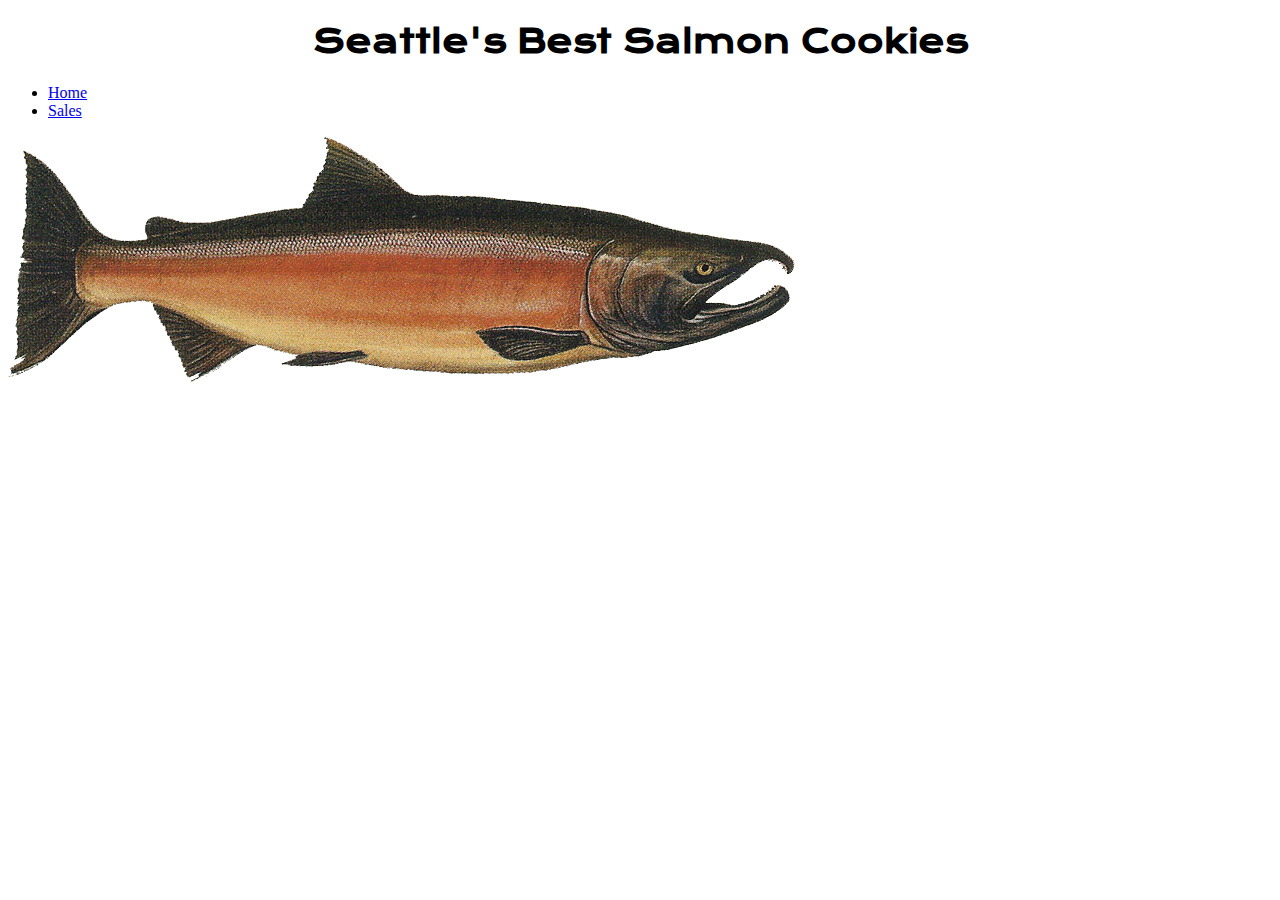
==== index.html @ 2fd3c100 "create change" ====
<!DOCTYPE html>
<html>
<head>
    <title>Salmon Cookies</title>
    <link rel="stylesheet" href="css/style.css">
    <link href="https://fonts.googleapis.com/css2?family=Krona+One&family=Lobster&family=Pacifico&display=swap" rel="stylesheet">
</head>
<body>
    <header>
      <h1>Seattle's Best Salmon Cookies</h1>
      <ul>
        <li><a class="active" href="index.html">Home</a></li>
        <li><a href="sales.html">Sales</a></li>
      
      </ul>
        <div class="header">
            <img src="img/salmon.png" alt="logo" id = "img1">

          </div>

       
    </header>
    <main>
     

    <footer>
      
    </footer>
   
     

  <script src="js/app.js"></script> 

  </body>
  
  </html>
---- css/style.css ----
h1{
text-align: center;
    font-family: 'Krona One', sans-ser
}

table,
td,
th {
  border: 1px solid black;
}
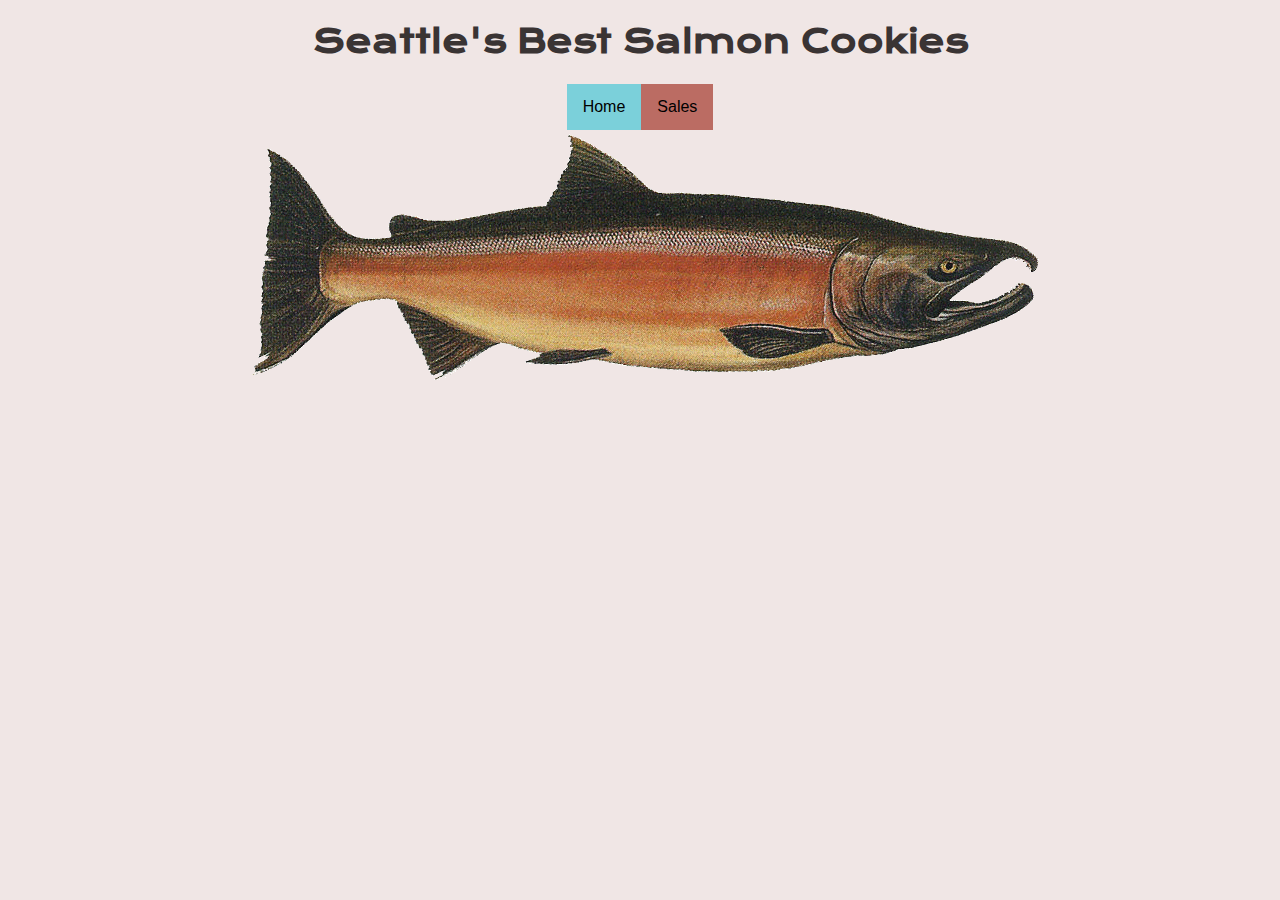
==== commit f45368d4: "Merge branch 'main' into lab07" ====
--- a/index.html
+++ b/index.html
@@ -9,7 +9,7 @@
     <header>
       <h1>Seattle's Best Salmon Cookies</h1>
       <ul>
-        <li><a class="active" href="index.html">Home</a></li>
+        <li><a class="act" href="index.html">Home</a></li>
         <li><a href="sales.html">Sales</a></li>
       
       </ul>
--- a/css/style.css
+++ b/css/style.css
@@ -10,3 +10,93 @@
 }
 
 
+
+header ul {
+  
+  margin: 0;
+  padding: 0;
+  overflow: hidden;
+  background-color: #bb6c63;
+  display: inline-block;
+}
+
+header ul li {
+  float: left;
+}
+
+header ul li a {
+  display: block;
+  color: black;
+  text-align: center;
+  padding: 14px 16px;
+  text-decoration: none;
+}
+
+header ul li a:hover:not(.act) {
+  background-color: #bb6c63;
+  
+}
+
+.act {
+  background-color: #7bd0da;
+  
+}
+ #img1{
+
+  margin-top: auto 0;
+  padding-left: 10px;
+ }
+ .imges{
+  width: 250px;
+  height: 100px;
+  float: right;
+  padding: 5px;
+  
+ }
+ body {
+  background-color: #f0e6e5;
+  font-family: Arial, Helvetica, sans-serif;
+  text-align: center;
+  color: rgb(58, 52, 52);
+ 
+}
+
+
+
+main  article {
+  width: 350px;
+  text-align: center;
+  display: inline-block;
+  vertical-align: top;
+  height: 400px;
+  padding: 5px;
+}
+
+main  article  img {
+  height: 350px;
+  width: 350px;
+  border: 0 dotted black;
+  padding: 5px;
+  border-color: #e9958b;
+  border-style: solid;
+  border-width: 5px;
+}
+ul {
+  list-style-type: none;
+  margin: 0;
+  padding: 0;
+  overflow: hidden;
+  background-color: #e9958b;
+}
+
+li a {
+  display: block;
+  color: black;
+  text-align: center;
+  padding: 14px 16px;
+  text-decoration: none;
+}
+
+
+
+
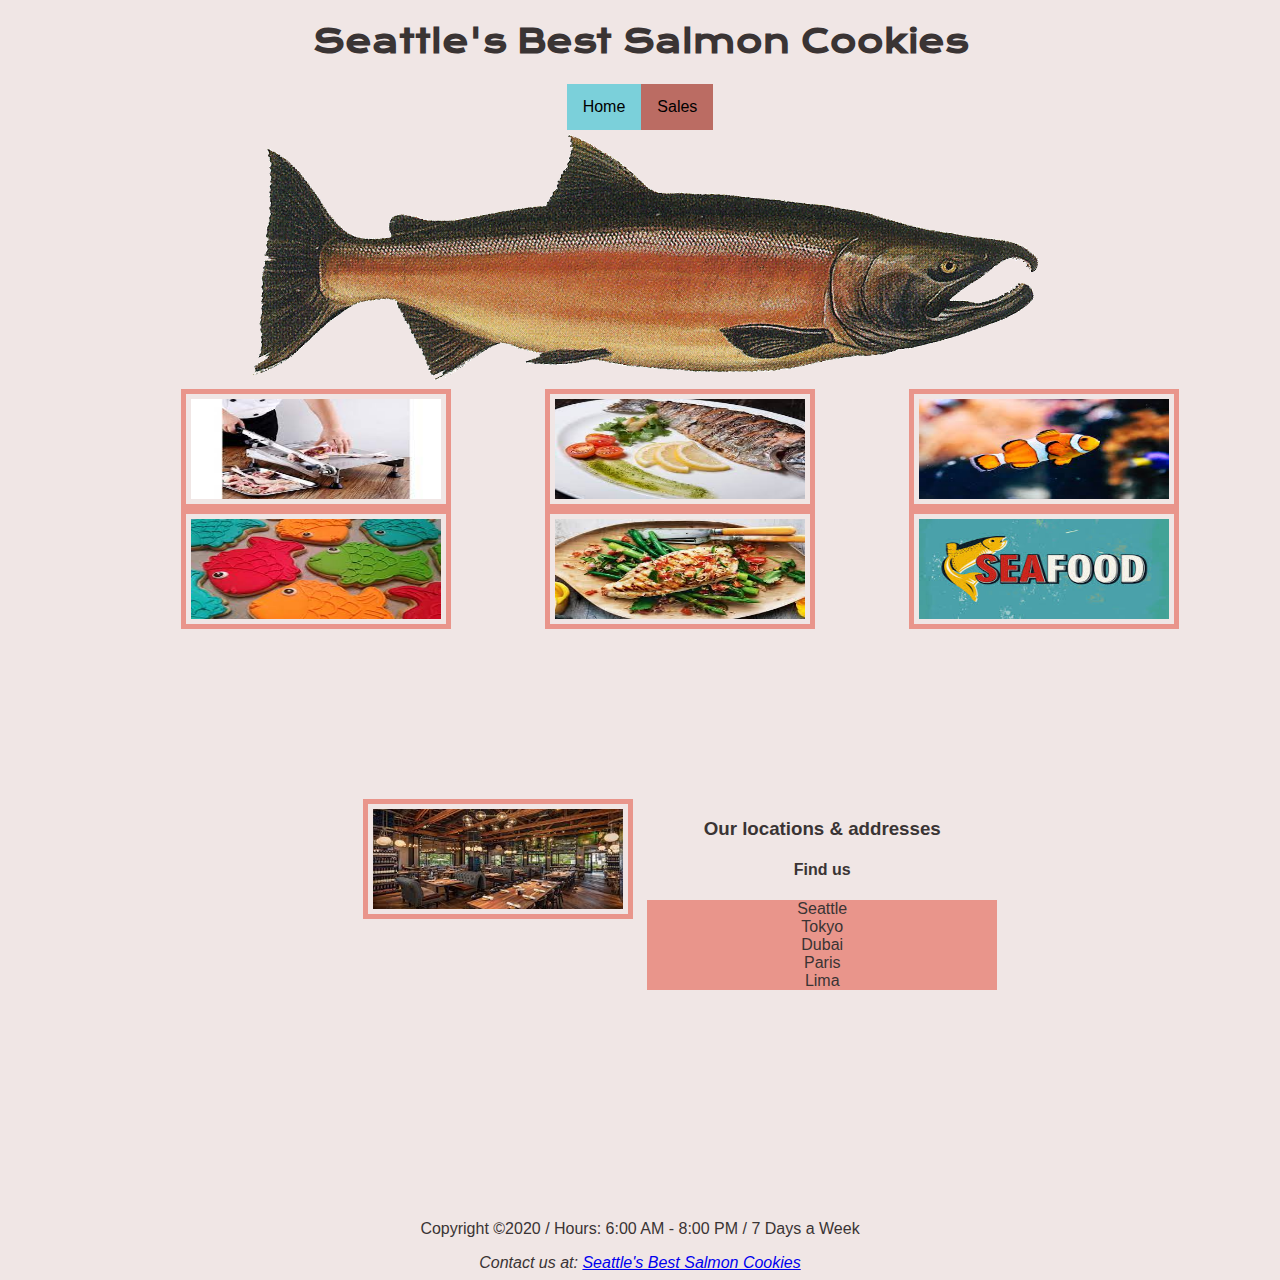
==== commit c203ef68: "create change" ====
--- a/index.html
+++ b/index.html
@@ -1,5 +1,4 @@
 <!DOCTYPE html>
-<html>
 <head>
     <title>Salmon Cookies</title>
     <link rel="stylesheet" href="css/style.css">
@@ -21,18 +20,46 @@
        
     </header>
     <main>
-     
+      <article>
+        <section><img src="img/cutter.jpg" alt="cutter"class="imges"></section>
+        <section><img src="img/cookies.jpg" alt="cookies" class="imges"></section>
+      </article>
+      <article>
+       <section><img src="img/fish1.jpg" alt="fish1" class="imges"></section>
+       <section><img src="img/fish2.jpg" alt="fish2" class="imges"></section>
+      </article>
+      <article>
+       <section><img src="img/fish3.jpg" alt="fish3" class="imges" ></section> 
+       <section> <img src="img/seafood.jpg" alt="seafood" class="imges"></section>
+      </article>
+      <article>
+       <section> <img src="img/resturant.jpg" alt="resturant" class="imges"></section>
+      </article>
+      <article>
+       <section>
+         <h3>Our locations & addresses</h3>
+         <h4> Find us </h4>
+         <ul>
+           <li>Seattle</li>
+           <li>Tokyo</li>
+           <li>Dubai</li>
+           <li>Paris</li>
+           <li>Lima</li>
+         </ul>
+      
+      </section>
+      </article>
+    </main>
 
     <footer>
-      
+      <p>Copyright &copy;2020 / Hours: 6:00 AM - 8:00 PM / 7 Days a Week</p>
+  
     </footer>
-   
-     
-
-  <script src="js/app.js"></script> 
-
+    <address>Contact us at:
+      <a href="mailto:fishycookies@gmail.com">Seattle's Best Salmon Cookies</address>
+  
+  
   </body>
   
   </html>
 
-
--- a/css/style.css
+++ b/css/style.css
@@ -100,3 +100,4 @@
 
 
 
+
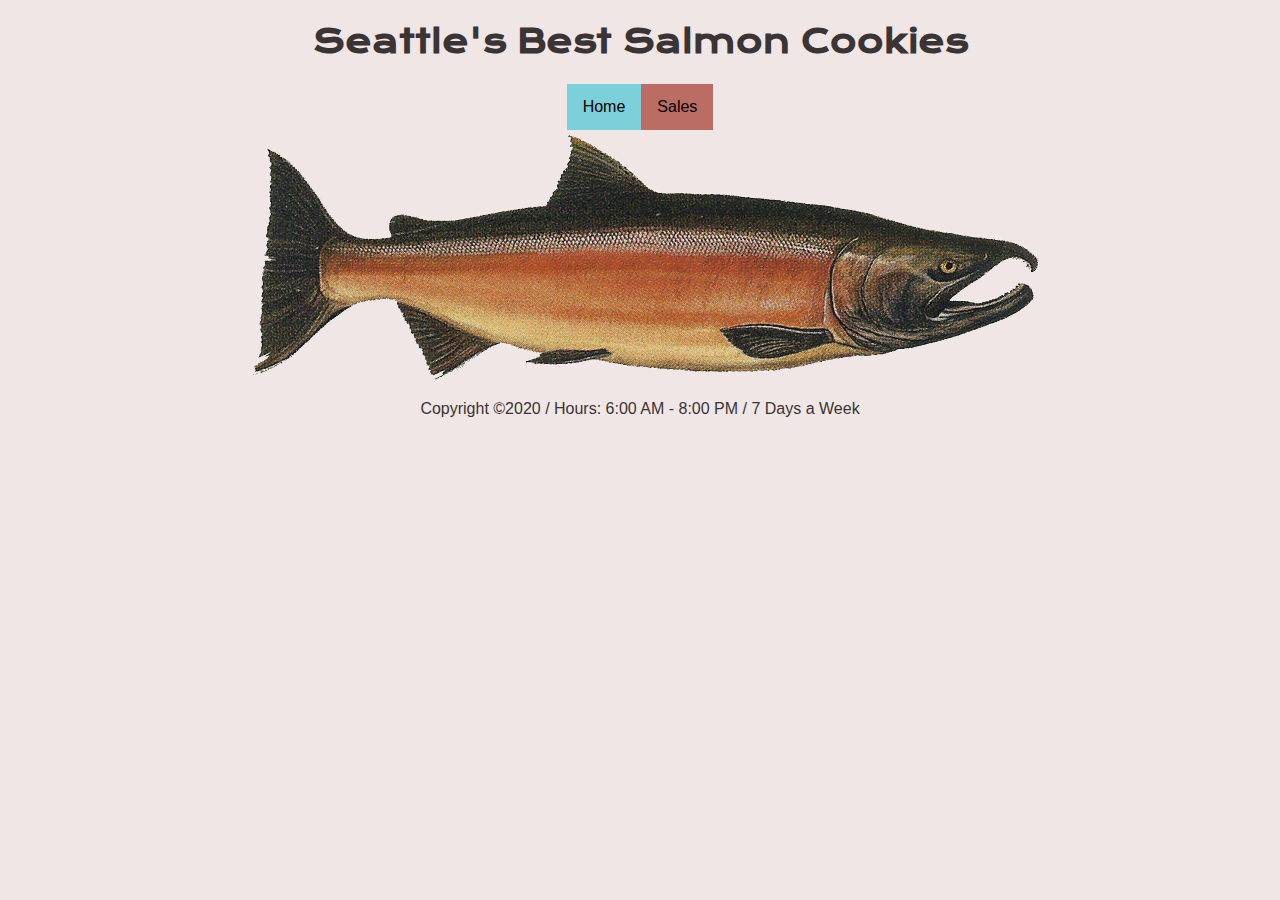
==== commit 2e78d866: "Merge branch 'main' into lab08b" ====
--- a/index.html
+++ b/index.html
@@ -1,4 +1,5 @@
 <!DOCTYPE html>
+<html>
 <head>
     <title>Salmon Cookies</title>
     <link rel="stylesheet" href="css/style.css">
@@ -20,46 +21,21 @@
        
     </header>
     <main>
-      <article>
-        <section><img src="img/cutter.jpg" alt="cutter"class="imges"></section>
-        <section><img src="img/cookies.jpg" alt="cookies" class="imges"></section>
-      </article>
-      <article>
-       <section><img src="img/fish1.jpg" alt="fish1" class="imges"></section>
-       <section><img src="img/fish2.jpg" alt="fish2" class="imges"></section>
-      </article>
-      <article>
-       <section><img src="img/fish3.jpg" alt="fish3" class="imges" ></section> 
-       <section> <img src="img/seafood.jpg" alt="seafood" class="imges"></section>
-      </article>
-      <article>
-       <section> <img src="img/resturant.jpg" alt="resturant" class="imges"></section>
-      </article>
-      <article>
-       <section>
-         <h3>Our locations & addresses</h3>
-         <h4> Find us </h4>
-         <ul>
-           <li>Seattle</li>
-           <li>Tokyo</li>
-           <li>Dubai</li>
-           <li>Paris</li>
-           <li>Lima</li>
-         </ul>
-      
-      </section>
-      </article>
-    </main>
+     
 
     <footer>
+
       <p>Copyright &copy;2020 / Hours: 6:00 AM - 8:00 PM / 7 Days a Week</p>
   
+     
     </footer>
-    <address>Contact us at:
-      <a href="mailto:fishycookies@gmail.com">Seattle's Best Salmon Cookies</address>
-  
-  
+   
+     
+
+  <script src="js/app.js"></script> 
+
   </body>
   
   </html>
 
+
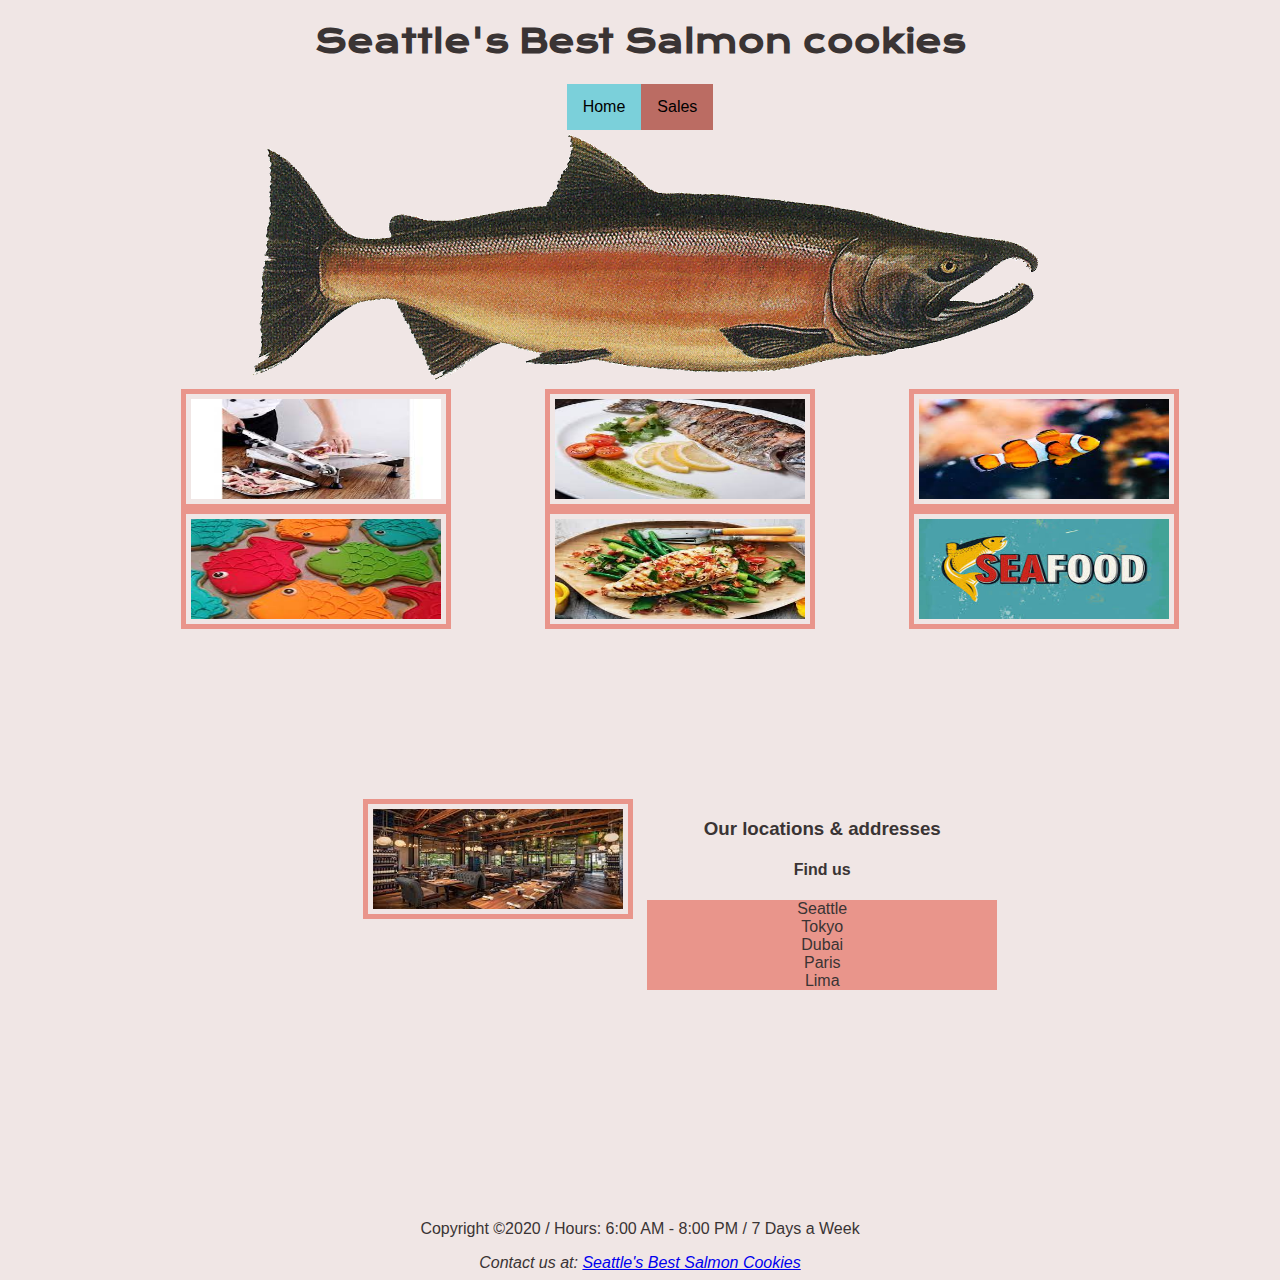
==== commit 791aa525: "create change" ====
--- a/index.html
+++ b/index.html
@@ -1,5 +1,4 @@
 <!DOCTYPE html>
-<html>
 <head>
     <title>Salmon Cookies</title>
     <link rel="stylesheet" href="css/style.css">
@@ -7,7 +6,7 @@
 </head>
 <body>
     <header>
-      <h1>Seattle's Best Salmon Cookies</h1>
+      <h1>Seattle's Best Salmon cookies</h1>
       <ul>
         <li><a class="act" href="index.html">Home</a></li>
         <li><a href="sales.html">Sales</a></li>
@@ -21,21 +20,46 @@
        
     </header>
     <main>
-     
+      <article>
+        <section><img src="img/cutter.jpg" alt="cutter"class="imges"></section>
+        <section><img src="img/cookies.jpg" alt="cookies" class="imges"></section>
+      </article>
+      <article>
+       <section><img src="img/fish1.jpg" alt="fish1" class="imges"></section>
+       <section><img src="img/fish2.jpg" alt="fish2" class="imges"></section>
+      </article>
+      <article>
+       <section><img src="img/fish3.jpg" alt="fish3" class="imges" ></section> 
+       <section> <img src="img/seafood.jpg" alt="seafood" class="imges"></section>
+      </article>
+      <article>
+       <section> <img src="img/resturant.jpg" alt="resturant" class="imges"></section>
+      </article>
+      <article>
+       <section>
+         <h3>Our locations & addresses</h3>
+         <h4> Find us </h4>
+         <ul>
+           <li>Seattle</li>
+           <li>Tokyo</li>
+           <li>Dubai</li>
+           <li>Paris</li>
+           <li>Lima</li>
+         </ul>
+      
+      </section>
+      </article>
+    </main>
 
     <footer>
-
       <p>Copyright &copy;2020 / Hours: 6:00 AM - 8:00 PM / 7 Days a Week</p>
   
-     
     </footer>
-   
-     
-
-  <script src="js/app.js"></script> 
-
+    <address>Contact us at:
+      <a href="mailto:fishycookies@gmail.com">Seattle's Best Salmon Cookies</address>
+  
+  
   </body>
   
   </html>
 
-
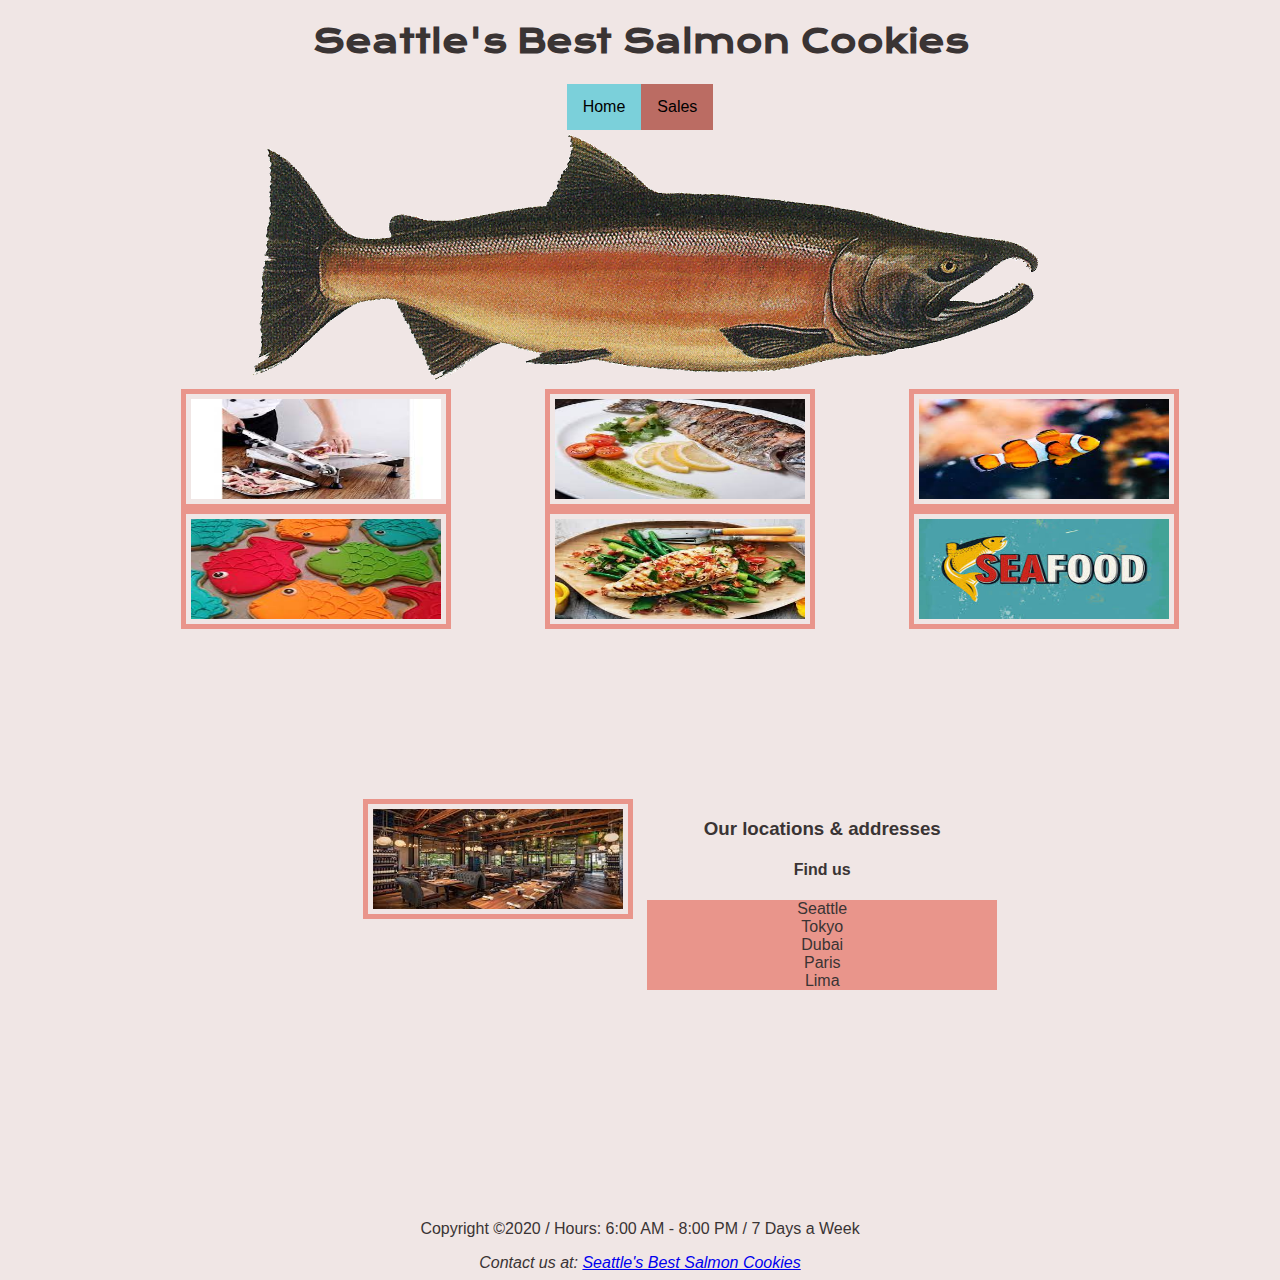
==== commit 95445780: "create change" ====
--- a/index.html
+++ b/index.html
@@ -6,7 +6,7 @@
 </head>
 <body>
     <header>
-      <h1>Seattle's Best Salmon cookies</h1>
+      <h1>Seattle's Best Salmon Cookies</h1>
       <ul>
         <li><a class="act" href="index.html">Home</a></li>
         <li><a href="sales.html">Sales</a></li>
--- a/css/style.css
+++ b/css/style.css
@@ -1,103 +1,101 @@
 h1{
-text-align: center;
-    font-family: 'Krona One', sans-ser
-}
-
-table,
-td,
-th {
-  border: 1px solid black;
-}
-
-
-
-header ul {
+  text-align: center;
+      font-family: 'Krona One', sans-ser
+  }
   
-  margin: 0;
-  padding: 0;
-  overflow: hidden;
-  background-color: #bb6c63;
-  display: inline-block;
-}
-
-header ul li {
-  float: left;
-}
-
-header ul li a {
-  display: block;
-  color: black;
-  text-align: center;
-  padding: 14px 16px;
-  text-decoration: none;
-}
-
-header ul li a:hover:not(.act) {
-  background-color: #bb6c63;
+  table,
+  td,
+  th {
+    border: 1px solid black;
+  }
   
-}
-
-.act {
-  background-color: #7bd0da;
   
-}
- #img1{
-
-  margin-top: auto 0;
-  padding-left: 10px;
- }
- .imges{
-  width: 250px;
-  height: 100px;
-  float: right;
-  padding: 5px;
+  header ul {
+    
+    margin: 0;
+    padding: 0;
+    overflow: hidden;
+    background-color: #bb6c63;
+    display: inline-block;
+  }
   
- }
- body {
-  background-color: #f0e6e5;
-  font-family: Arial, Helvetica, sans-serif;
-  text-align: center;
-  color: rgb(58, 52, 52);
- 
-}
-
-
-
-main  article {
-  width: 350px;
-  text-align: center;
-  display: inline-block;
-  vertical-align: top;
-  height: 400px;
-  padding: 5px;
-}
-
-main  article  img {
-  height: 350px;
-  width: 350px;
-  border: 0 dotted black;
-  padding: 5px;
-  border-color: #e9958b;
-  border-style: solid;
-  border-width: 5px;
-}
-ul {
-  list-style-type: none;
-  margin: 0;
-  padding: 0;
-  overflow: hidden;
-  background-color: #e9958b;
-}
-
-li a {
-  display: block;
-  color: black;
-  text-align: center;
-  padding: 14px 16px;
-  text-decoration: none;
-}
-
-
-
-
-
+  header ul li {
+    float: left;
+  }
+  
+  header ul li a {
+    display: block;
+    color: black;
+    text-align: center;
+    padding: 14px 16px;
+    text-decoration: none;
+  }
+  
+  header ul li a:hover:not(.act) {
+    background-color: #bb6c63;
+    
+  }
+  
+  .act {
+    background-color: #7bd0da;
+    
+  }
+   #img1{
+  
+    margin-top: auto 0;
+    padding-left: 10px;
+   }
+   .imges{
+    width: 250px;
+    height: 100px;
+    float: right;
+    padding: 5px;
+    
+   }
+   body {
+    background-color: #f0e6e5;
+    font-family: Arial, Helvetica, sans-serif;
+    text-align: center;
+    color: rgb(58, 52, 52);
+   
+  }
+  
+  
+  
+  main  article {
+    width: 350px;
+    text-align: center;
+    display: inline-block;
+    vertical-align: top;
+    height: 400px;
+    padding: 5px;
+  }
+  
+  main  article  img {
+    height: 350px;
+    width: 350px;
+    border: 0 dotted black;
+    padding: 5px;
+    border-color: #e9958b;
+    border-style: solid;
+    border-width: 5px;
+  }
+  ul {
+    list-style-type: none;
+    margin: 0;
+    padding: 0;
+    overflow: hidden;
+    background-color: #e9958b;
+  }
+  
+  li a {
+    display: block;
+    color: black;
+    text-align: center;
+    padding: 14px 16px;
+    text-decoration: none;
+  }
+  
+  
+  
+  